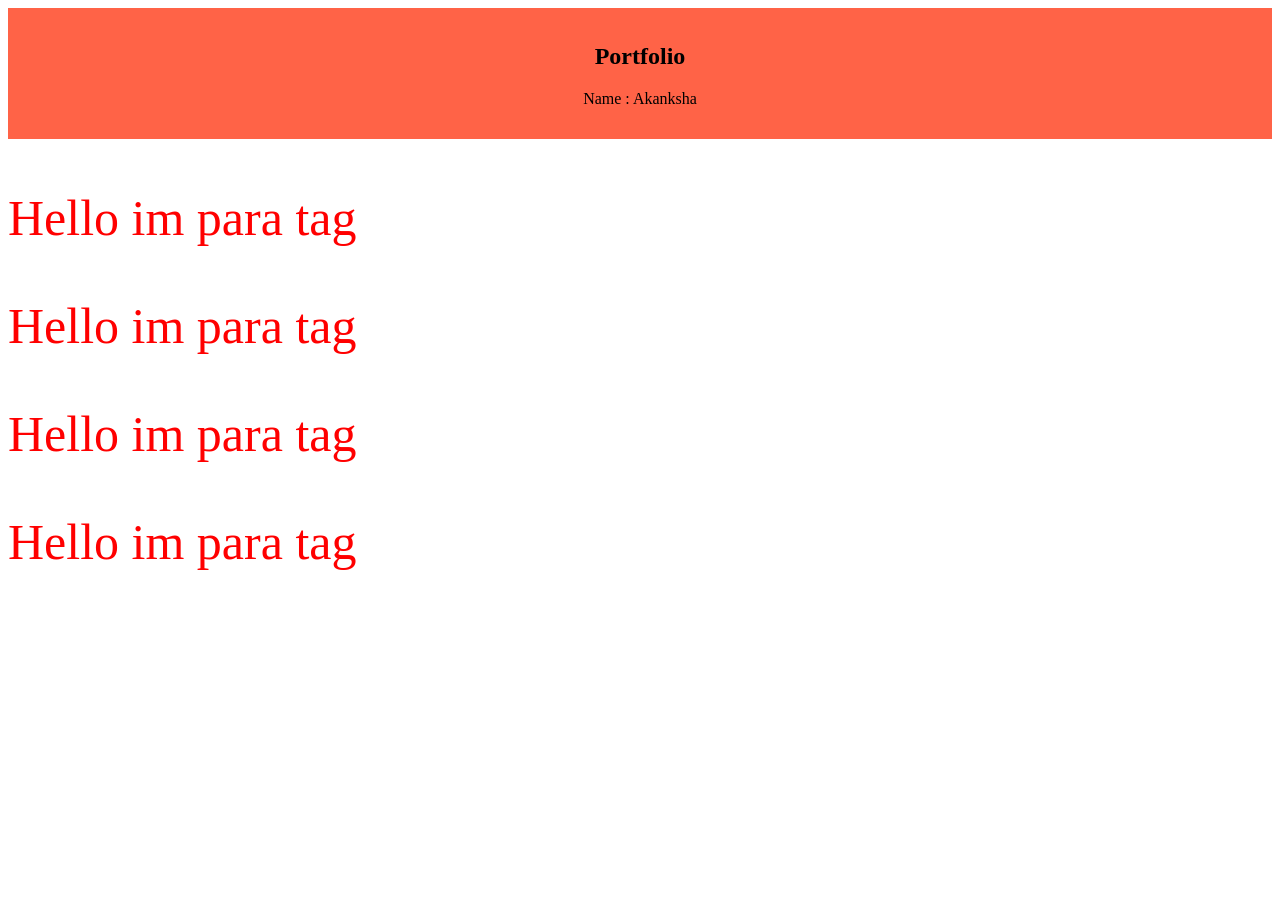
==== js-day-07/index.html @ fc9260ef "js-07" ====
<!DOCTYPE html>
<html lang="en">
<head>
    <meta charset="UTF-8">
    <meta name="viewport" content="width=device-width, initial-scale=1.0">
    <title>Document</title>
</head>
<body>
    <Task-1>
        <section id="porfile">
            <h2>Portfolio</h2>
            <p>Name : Akanksha</p>
        </section>
    </Task-1>
    <Task-2>
        <p class="abc">Hello im para tag</p>
        <p class="abc">Hello im para tag</p>
        <p class="abc">Hello im para tag</p>
        <p class="abc">Hello im para tag</p>
    </Task-2>
    <script src="script.js"></script>
    
</body>
</html>
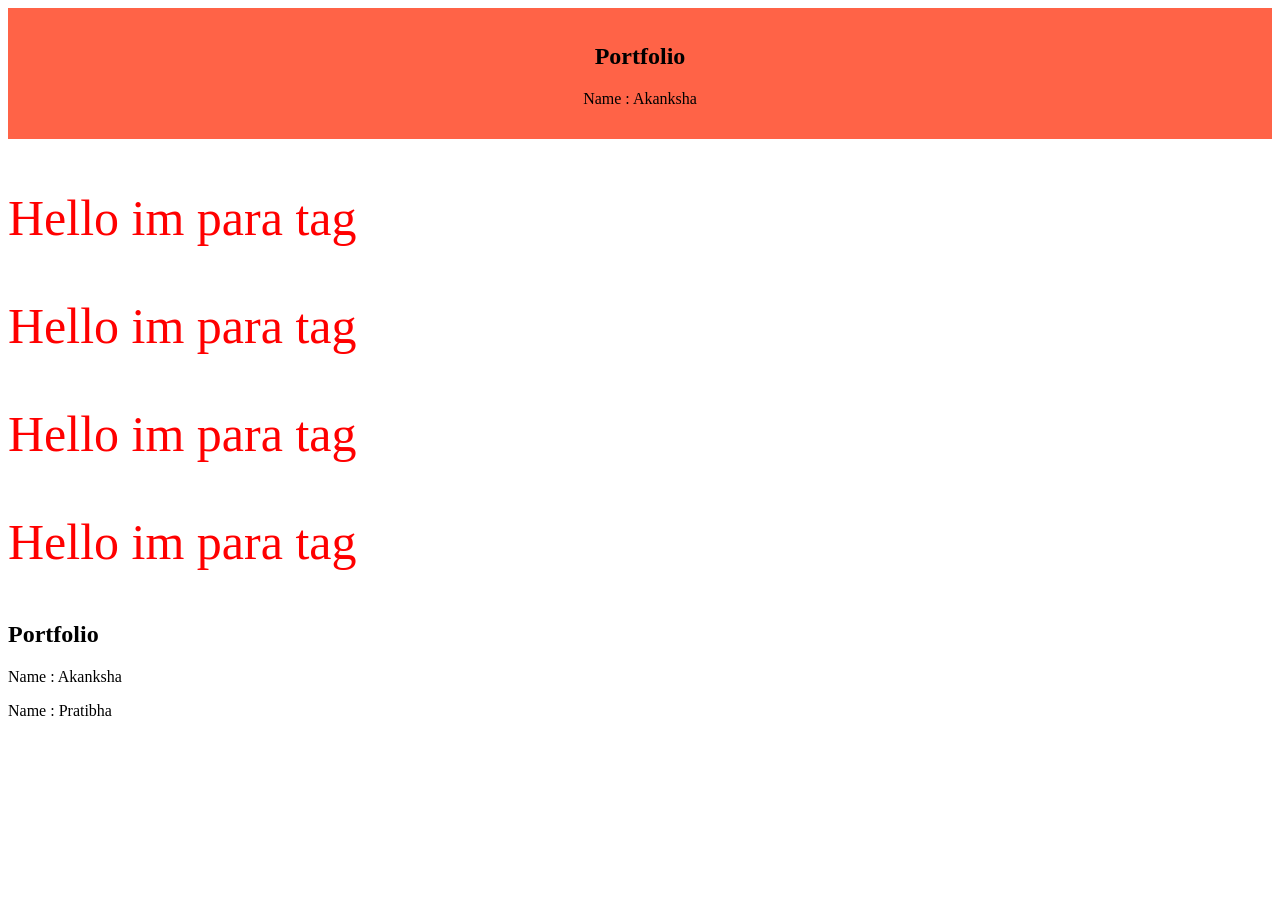
==== commit 19441d59: "js-day-07" ====
--- a/js-day-07/index.html
+++ b/js-day-07/index.html
@@ -1,24 +1,30 @@
-<!DOCTYPE html>
+<!doctype html>
 <html lang="en">
-<head>
-    <meta charset="UTF-8">
-    <meta name="viewport" content="width=device-width, initial-scale=1.0">
+  <head>
+    <meta charset="UTF-8" />
+    <meta name="viewport" content="width=device-width, initial-scale=1.0" />
     <title>Document</title>
-</head>
-<body>
+  </head>
+  <body>
     <Task-1>
-        <section id="porfile">
-            <h2>Portfolio</h2>
-            <p>Name : Akanksha</p>
-        </section>
+      <section id="porfile">
+        <h2>Portfolio</h2>
+        <p>Name : Akanksha</p>
+      </section>
     </Task-1>
     <Task-2>
-        <p class="abc">Hello im para tag</p>
-        <p class="abc">Hello im para tag</p>
-        <p class="abc">Hello im para tag</p>
-        <p class="abc">Hello im para tag</p>
+      <p class="abc">Hello im para tag</p>
+      <p class="abc">Hello im para tag</p>
+      <p class="abc">Hello im para tag</p>
+      <p class="abc">Hello im para tag</p>
     </Task-2>
+    <task-3>
+      <section id="content">
+        <h2>Portfolio</h2>
+        <p>Name : Akanksha</p>
+        <p>Name : Pratibha</p>
+      </section>
+    </task-3>
     <script src="script.js"></script>
-    
-</body>
-</html>+  </body>
+</html>
